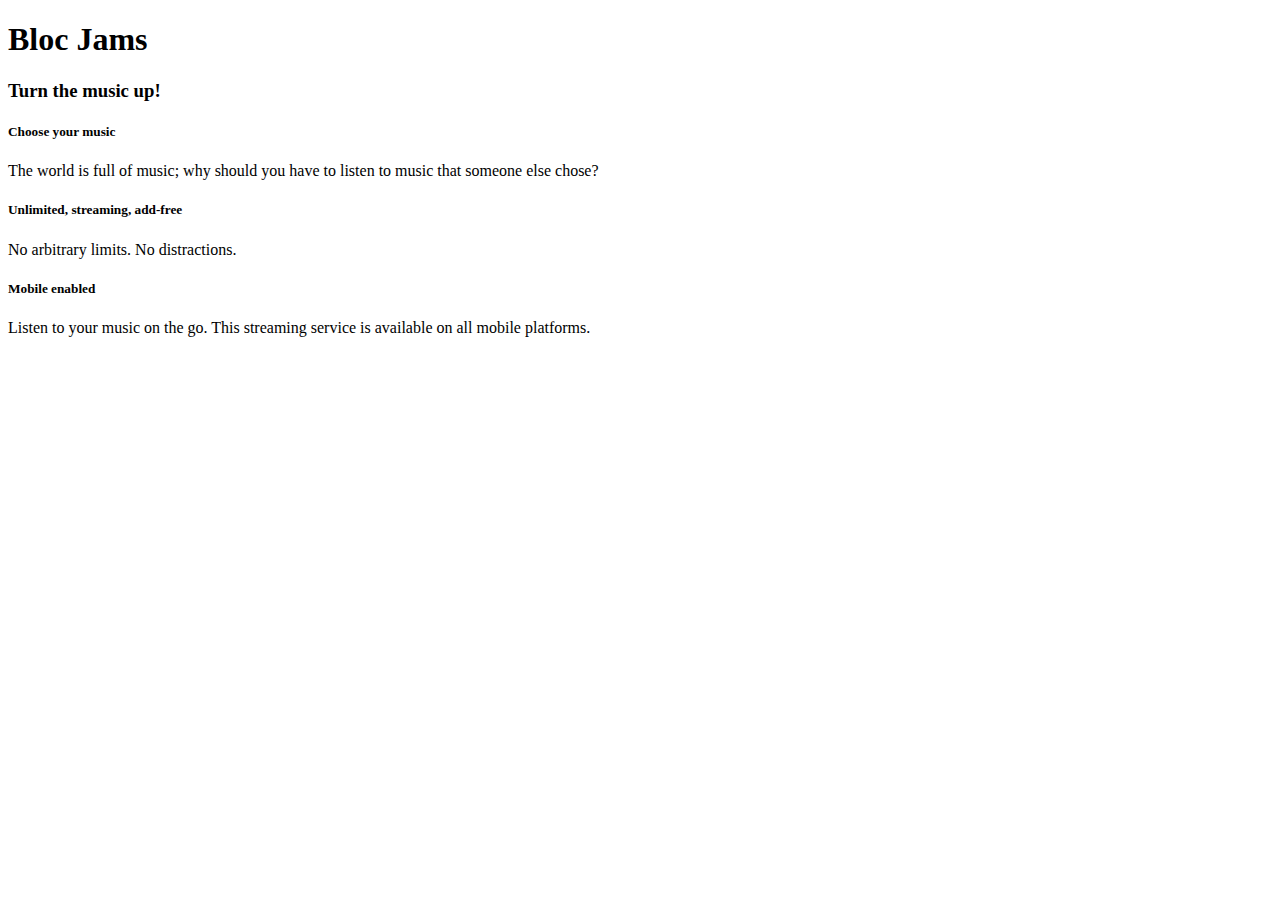
==== index.html @ 07621ac4 "checkpoint-2-basic-html" ====
<!-- tells the browser this file should be interpreted as html -->
<!DOCTYPE html> 

<!-- marks the beginning and end of content on page -->
<html>
    
    <!-- contains a set of information that won't be rendered by page... aka metadata about the document, including its title and links to definitions of scripts and style sheets -->
    <head>
    
        <!-- title tag is required to ensure that HTML renders in all browsers. Is what shows up in the browser tab. -->
        <title> Bloc Jams </title>
    
    </head>
    
    <!-- contains the content displayable by the browser-->
    <body>
        <div> <!-- navigation bar -->
        </div>
        <div> <!-- hero content -->
            <h1> Bloc Jams </h1>
            <h3> Turn the music up! </h3>
        </div>
        <div> <!-- selling points -->
            <div>
                <h5> Choose your music </h5>
                <p> The world is full of music; why should you have to listen to music that someone else chose? </p>
            </div>
            <div>
                <h5> Unlimited, streaming, add-free </h5>
                <p> No arbitrary limits. No distractions. </p>
            </div>
            <div>
                <h5> Mobile enabled </h5>
                <p> Listen to your music on the go. This streaming service is available on all mobile platforms. </p>
            </div>
        </div>
    </body>
</html>
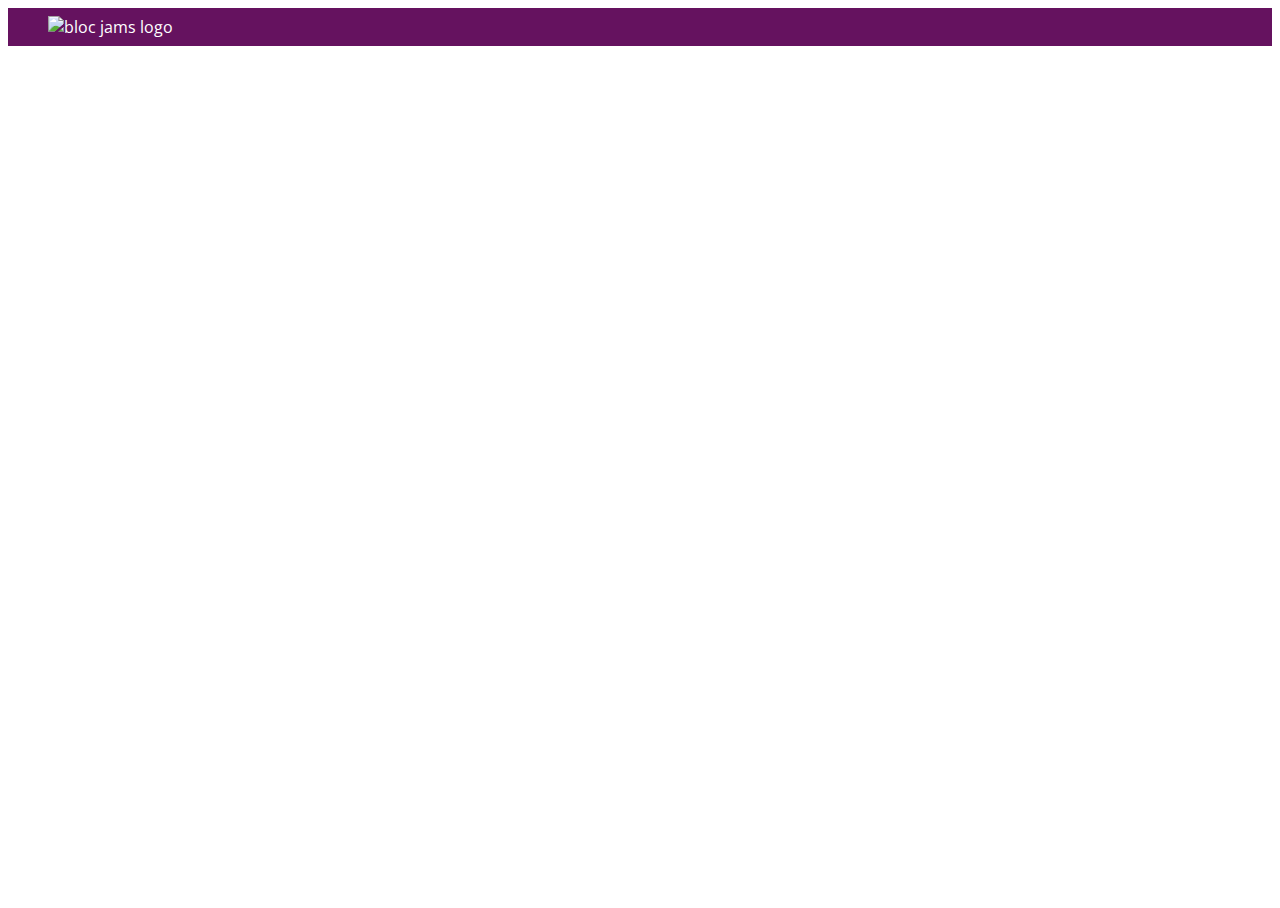
==== commit 087ceb06: "assignment-4-responsiveness: completed" ====
--- a/index.html
+++ b/index.html
@@ -9,30 +9,67 @@
     
         <!-- title tag is required to ensure that HTML renders in all browsers. Is what shows up in the browser tab. -->
         <title> Bloc Jams </title>
-    
+        
+        <!-- Viewport is a virtual window that contains the browser's content. Since it is a meta tag, it belongs under the head tag. -->
+        <meta name="viewport" content="width=device-width, initial-scale=1">
+        
+        <!-- A remotely hosted CSS file that includes the fonts we will use on the homepage. --> 
+        <link rel="stylesheet" type="text/css" href="http://fonts.googleapis.com/css?family=Open+Sans:400,800,600,700,300">
+        
+        <!-- A remotely hosted CSS file that includes the icons we will use on the homepage. -->
+        <link rel="stylesheet" type="text/css" href="http://code.ionicframework.com/ionicons/2.0.1/css/ionicons.min.css">
+        
+        <!-- CSS file that makes browsers render all elements more consistently and in line with modern standards." -->
+        <link rel="stylesheet" type="text/css" href="styles/normalize.css">
+        
+        <!-- Links to our main.css stylesheet. -->
+        <link rel="stylesheet" type="text/css" href="styles/main.css">
+        
+        <!-- Links to our landing.css stylesheet. -->
+        <link rel="stylesheet" type="text/css" href="styles/landing.css">
+        
     </head>
     
     <!-- contains the content displayable by the browser-->
-    <body>
-        <div> <!-- navigation bar -->
-        </div>
-        <div> <!-- hero content -->
-            <h1> Bloc Jams </h1>
-            <h3> Turn the music up! </h3>
-        </div>
-        <div> <!-- selling points -->
-            <div>
-                <h5> Choose your music </h5>
-                <p> The world is full of music; why should you have to listen to music that someone else chose? </p>
+    <body class = "landing">
+        
+        <!-- navigation bar -->
+        <nav class = "navbar">
+            
+            <!-- Displays bloc jams logo on navigation bar -->
+            <img src = "assets/images/bloc_jams_logo.png" alt = "bloc jams logo" class = "logo">
+        </nav>
+        
+        <!-- hero content -->
+        <section class="hero-content"> 
+            <h1 class="hero-title"> Turn the music up! </h1>
+        </section>
+
+        <!-- selling points, uses container class we developed in main.css -->
+        <section class="selling-points container clearfix">
+            
+            <!-- width is now applied via the container and column classes -->
+            <div class="point column third">
+                <!-- add icon elements provided by the Ionicons font library -->
+                <span class="ion-music-note"></span> 
+                <h5 class="point-title"> Choose your music </h5>
+                <p class = "point-description"> The world is full of music; why should you have to listen to music that someone else chose? </p>
             </div>
-            <div>
-                <h5> Unlimited, streaming, add-free </h5>
-                <p> No arbitrary limits. No distractions. </p>
+            
+            <div class="point column third">
+                <!-- add icon elements provided by the Ionicons font library -->
+                <span class="ion-radio-waves"></span> 
+                <h5 class="point-title"> Unlimited, streaming, ad-free </h5>
+                <p class = "point-description"> No arbitrary limits. No distractions. </p>
             </div>
-            <div>
-                <h5> Mobile enabled </h5>
-                <p> Listen to your music on the go. This streaming service is available on all mobile platforms. </p>
+            
+            <div class="point column third">
+                <!-- add icon elements provided by the Ionicons font library -->
+                <span class="ion-iphone"></span>
+                <h5 class="point-title"> Mobile enabled </h5>
+                <p class = "point-description"> Listen to your music on the go. This streaming service is available on all mobile platforms. </p>
             </div>
-        </div>
+            
+        </section>
     </body>
 </html>--- a/styles/main.css
+++ b/styles/main.css
@@ -0,0 +1,75 @@
+/* main.css should be used for global tyles. It is good practice to organize styles into multiple files, each with a specific purpose */
+
+*, *::before, *::after {                    /* '*' is a universal selector. :before and :after create pseudo elements for first and last child */
+    -moz-box-sizing: border-box;
+    -webkit-box-sizing: border-box;
+    box-sizing: border-box;
+}
+
+ .container {
+     margin: 0 auto;                        /* horizontal centering */
+     max-width: 64rem;                      /* ensures that even in wide screen mode, the integrity of design (cell width) is maintained */
+ }
+
+ @media (min-width: 640px) {                /* Medium and small screens: 640px, such as for smaller tablets and bigger phones */
+     html {font-size: 112%;}                /* Since rem is based on default browser font, around 16px, we want 100%+ for better legibility */
+     
+     .column {                              /* making a grid system */
+         float: left;                       /* ensures that every element with the volumn class to stick to the left */
+         padding-left: 1rem;                /* add padding to keep some aesthetic space between grid elements */
+         padding-right: 1rem;
+     }
+     .column.full { width: 100%; }
+     .column.two-thirds { width: 66.7%; }
+     .column.half { width: 50%; }
+     .column.third { width: 33.3%; }
+     .column.fourth { width: 25%; }
+     .column.flow-opposite { float: right; }  
+ }
+ 
+ @media (min-width: 1024px) {               /* Large screens: 1024px, such as for laptops and tablets */
+     html {font-size: 120%;}                /* Since rem is based on default browser font, around 16px, we want 100%+ for better legibility */
+     
+     .column {                              /* making a grid system */
+         float: left;                       /* ensures that every element with the volumn class to stick to the left */
+         padding-left: 1rem;                /* add padding to keep some aesthetic space between grid elements */
+         padding-right: 1rem;
+     }
+     .column.full { width: 100%; }
+     .column.two-thirds { width: 66.7%; }
+     .column.half { width: 50%; }
+     .column.third { width: 33.3%; }
+     .column.fourth { width: 25%; }
+     .column.flow-opposite { float: right; }  
+ }
+
+html { 
+    height: 100%;                           /* html to take up 100% of browser window */
+    font-size: 100%;                        /* font to be 100% of default */
+}
+
+body {
+    font-family: 'Open Sans', sans-serif;   /* sets our font to the "Open Sans" typeface */
+    color: white;                           /* sets our text color to white */
+    min-height: 100%;                       /* says the height of the must be at minimum 100% of the browser window */
+}
+
+.navbar {
+    padding: 0.5rem;                        /* provides 1/2 of a root em (width of letter m) space inside navbar */
+    background-color: rgb(101,18,95);      
+}
+
+.navbar > .logo {                           /* under navbar class is nested class element .logo (descendant selector) */
+    position: relative;                     /* with relative you do have access to offset properties */
+    left: 2rem;                             /* indents flow 2 root em's from the left */
+}
+
+.clearfix::before,
+.clearfix::after {
+   content: " ";
+   display: table;
+}
+
+.clearfix::after {
+   clear: both;
+}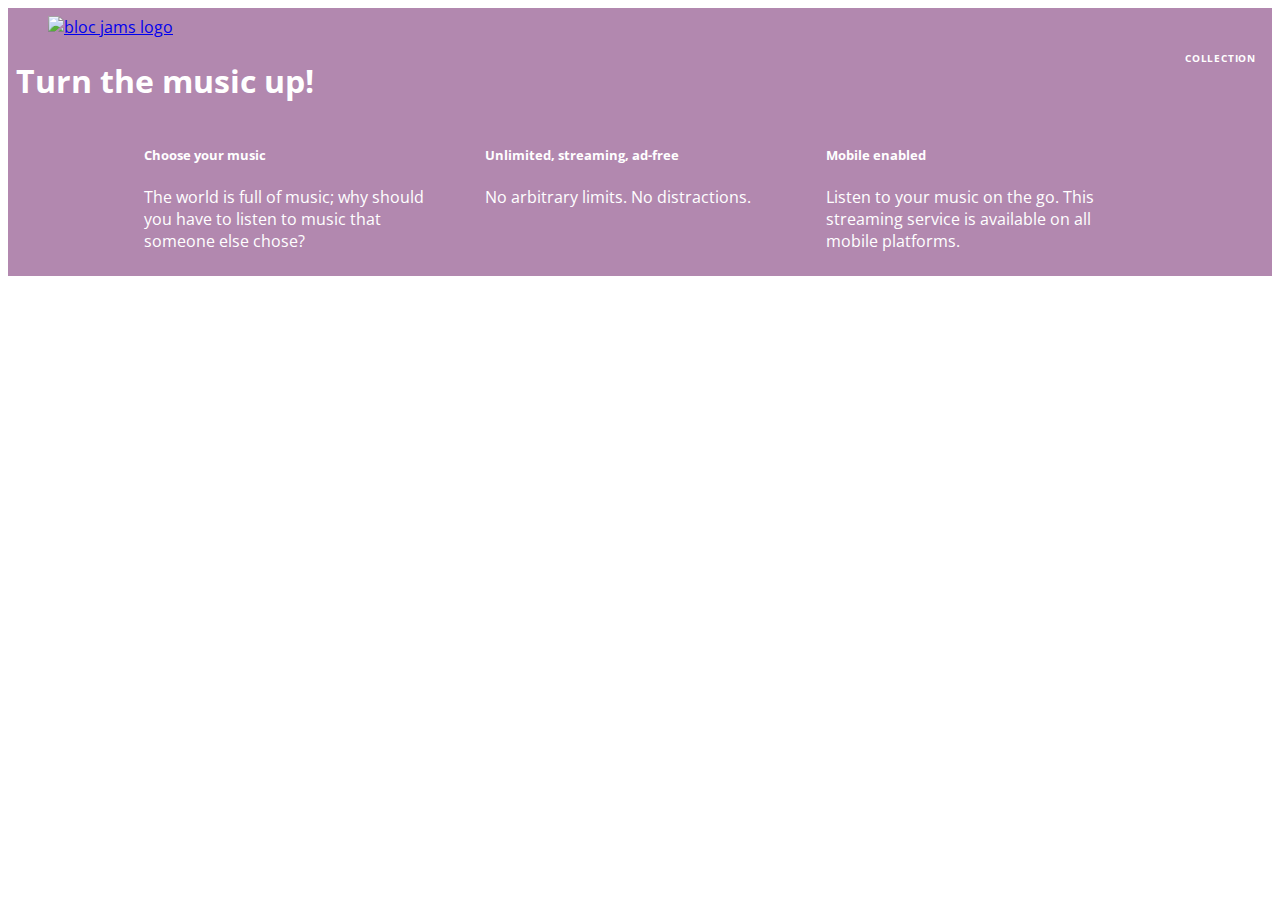
==== commit 0940939a: "checkpoint-5-collection: completed" ====
--- a/index.html
+++ b/index.html
@@ -36,10 +36,16 @@
         <!-- navigation bar -->
         <nav class = "navbar">
             
-            <!-- Displays bloc jams logo on navigation bar -->
-            <img src = "assets/images/bloc_jams_logo.png" alt = "bloc jams logo" class = "logo">
-        </nav>
-        
+            <!-- Displays click-able bloc jams logo on navigation bar that takes us to home. -->
+            <a href="index.html" class="logo">
+                <img src="assets/images/bloc_jams_logo.png" alt="bloc jams logo">
+            </a>
+            
+            <!-- Create a container for links because we know we'll need more. -->
+            <div class="links-container">
+                <a href="collection.html" class="navbar-link">collection</a>
+            </div>
+            
         <!-- hero content -->
         <section class="hero-content"> 
             <h1 class="hero-title"> Turn the music up! </h1>
--- a/styles/main.css
+++ b/styles/main.css
@@ -8,11 +8,11 @@
 
  .container {
      margin: 0 auto;                        /* horizontal centering */
-     max-width: 64rem;                      /* ensures that even in wide screen mode, the integrity of design (cell width) is maintained */
+     max-width: 64rem;                      /* ensures that even in wide screen mode, the cell width is maintained */
  }
 
- @media (min-width: 640px) {                /* Medium and small screens: 640px, such as for smaller tablets and bigger phones */
-     html {font-size: 112%;}                /* Since rem is based on default browser font, around 16px, we want 100%+ for better legibility */
+ @media (min-width: 640px) {                /* Medium and small screens: 640px i.e. smaller tablets and bigger phones */
+     html {font-size: 112%;}                /* rem based on default font, around 16px, so 100%+ for better legibility */
      
      .column {                              /* making a grid system */
          float: left;                       /* ensures that every element with the volumn class to stick to the left */
@@ -55,14 +55,47 @@
 }
 
 .navbar {
+    position: relative;
     padding: 0.5rem;                        /* provides 1/2 of a root em (width of letter m) space inside navbar */
-    background-color: rgb(101,18,95);      
+    background-color: rgba(101,18,95, 0.5); /* alpha is opacity. */
+    z-index: 1;                             /* elements with larger z-index values sit above lesser ones. */
 }
 
-.navbar > .logo {                           /* under navbar class is nested class element .logo (descendant selector) */
+.navbar .logo {                             /* under navbar class is nested class element .logo (descendant selector) */
     position: relative;                     /* with relative you do have access to offset properties */
     left: 2rem;                             /* indents flow 2 root em's from the left */
-}
+    cursor: pointer;                        /* produces the finger-pointer icon when you hover over the logo */
+ }
+ 
+ .navbar .links-container {
+     display: table;
+     position: absolute;
+     top: 0;
+     right: 0;
+     height: 100px;
+     color: white;
+     text-decoration: none;                 /* by default, anchor tags (<a>) are decorated with an underline */
+ }
+ 
+ .links-container .navbar-link {
+     display: table-cell;
+     position: relative;
+     height: 100%;
+     padding-left: 1rem;
+     padding-right: 1rem;
+     vertical-align: middle;                /* middle value centers our nav links vertically within their containers. */
+     color: white;
+     font-size: 0.625rem;
+     letter-spacing: 0.05rem;
+     font-weight: 700;
+     text-transform: uppercase;
+     text-decoration: none;
+     cursor: pointer;
+ }
+
+ .links-container .navbar-link:hover {
+     color: rgb(233,50,117);                /* when hovering over collection link, it changes to the color specified */
+ }
 
 .clearfix::before,
 .clearfix::after {
